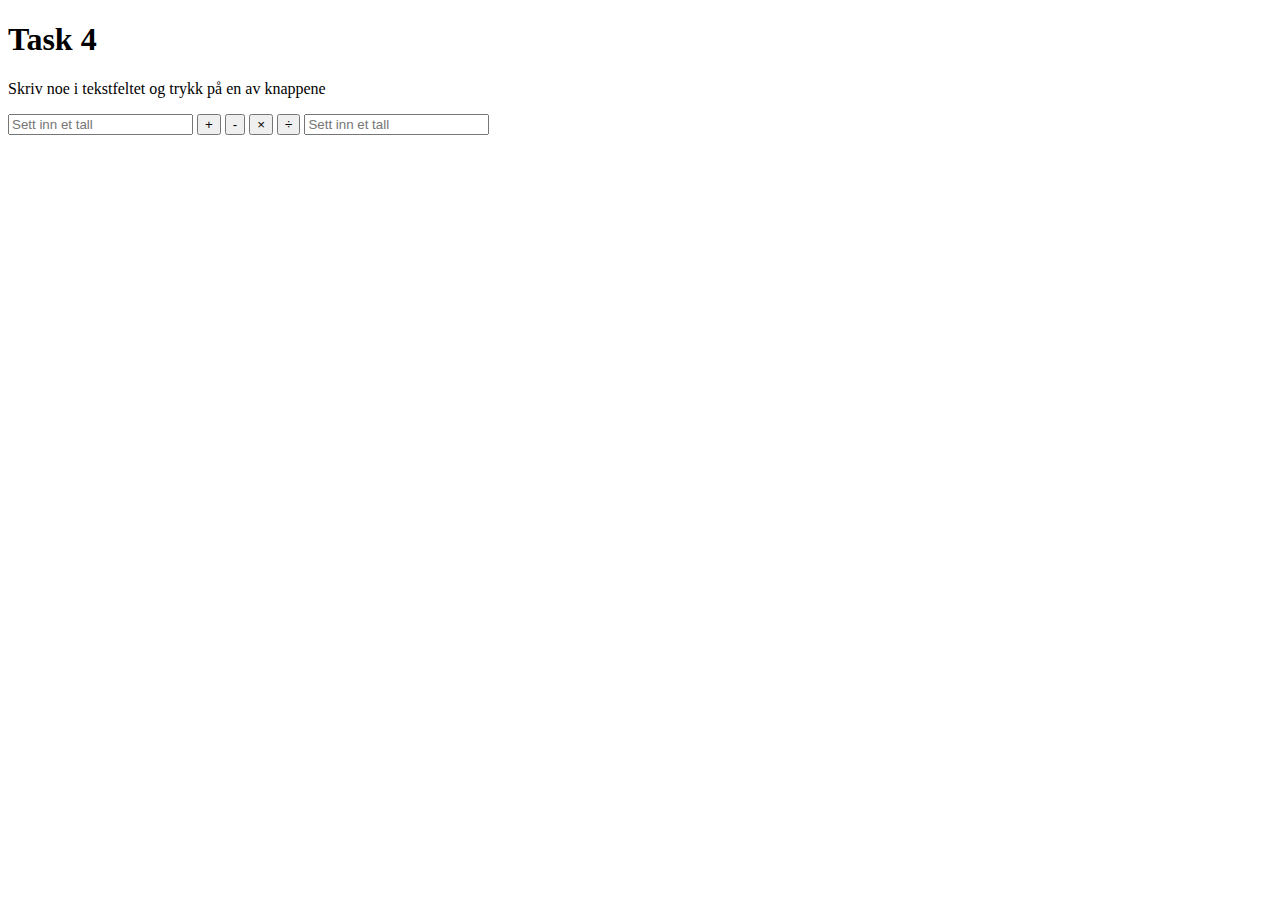
==== oppgaver/oppgave4.html @ 1eb2a44d "Oblig 1" ====
<!DOCTYPE html>
<html lang="en">
<head>
  <meta charset="UTF-8">
  <meta name="viewport" content="width=device-width, initial-scale=1.0">
  <script src="task4.js"></script>
  <meta http-equiv="X-UA-Compatible" content="ie=edge">
  <title>Prog1 - Oblig 1 - Task 4</title>
</head>
<body>
    <h1>Task 4</h1>
    <p>Skriv noe i tekstfeltet og trykk på en av knappene</p>
    
    <input type="number" id="input1" placeholder="Sett inn et tall">
    <button id="plus" value="+">+</button>
    <button id="minus" value="-">-</button>
    <button id="gange" value="*">&times;</button>
    <button id="dele" value="/">&divide;</button>
    <input type="number" id="input2" placeholder="Sett inn et tall">

    <p id="svaret"></p>
</body>
</html>
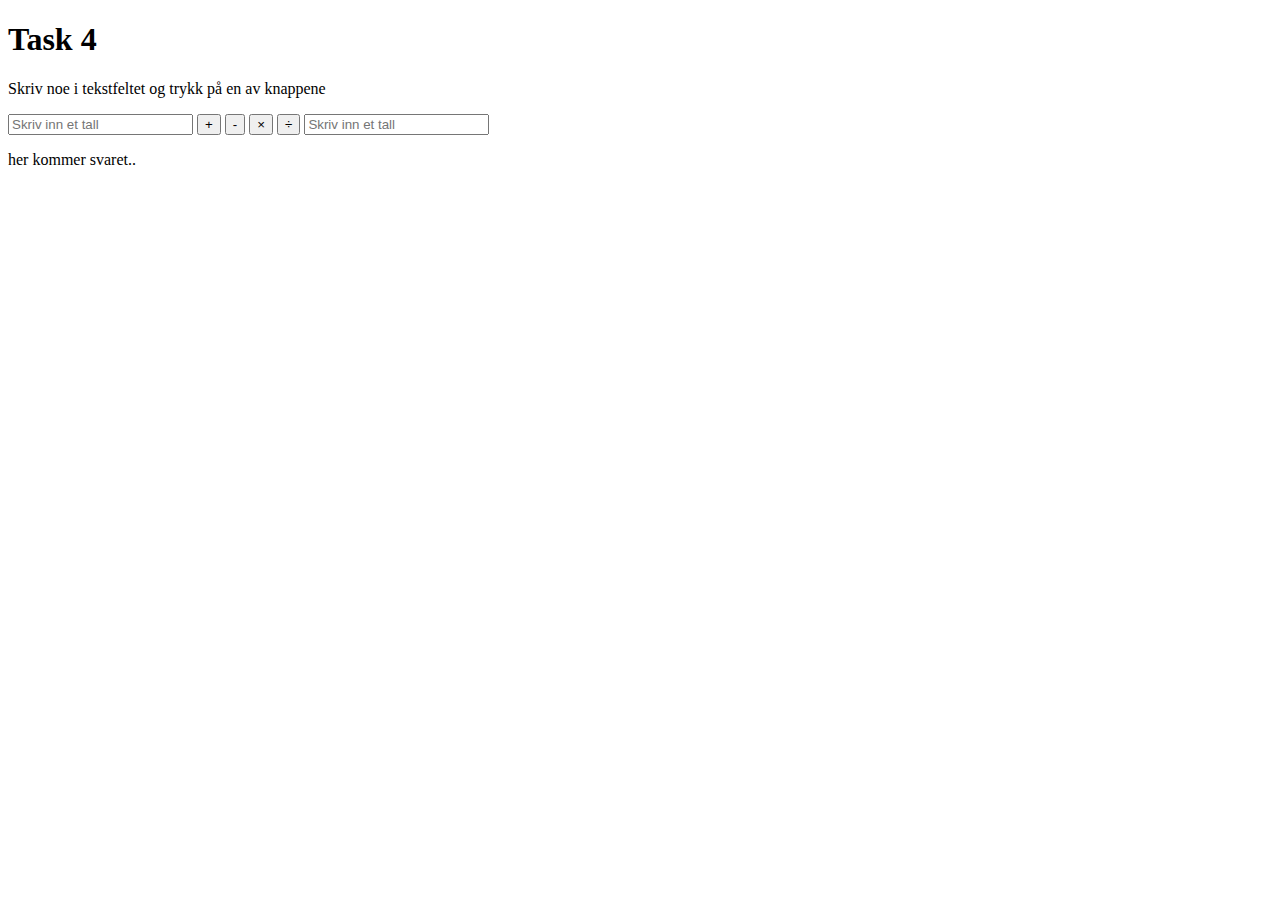
==== commit 53245fb6: "Add files via upload" ====
--- a/oppgaver/oppgave4.html
+++ b/oppgaver/oppgave4.html
@@ -11,13 +11,13 @@
     <h1>Task 4</h1>
     <p>Skriv noe i tekstfeltet og trykk på en av knappene</p>
     
-    <input type="number" id="input1" placeholder="Sett inn et tall">
-    <button id="plus" value="+">+</button>
-    <button id="minus" value="-">-</button>
-    <button id="gange" value="*">&times;</button>
-    <button id="dele" value="/">&divide;</button>
-    <input type="number" id="input2" placeholder="Sett inn et tall">
+    <input type="number" id="input1" placeholder="Skriv inn et tall">
+    <button onclick="plusKnapp()" value="+">+</button>
+    <button onclick="minusKnapp()" value="-">-</button>
+    <button onclick="gangeKnapp()" value="*">&times;</button>
+    <button onclick="deleKnapp()" value="/">&divide;</button>
+    <input type="number" id="input2" placeholder="Skriv inn et tall">
 
-    <p id="svaret"></p>
+    <p id="svaret">her kommer svaret..</p>
 </body>
 </html>